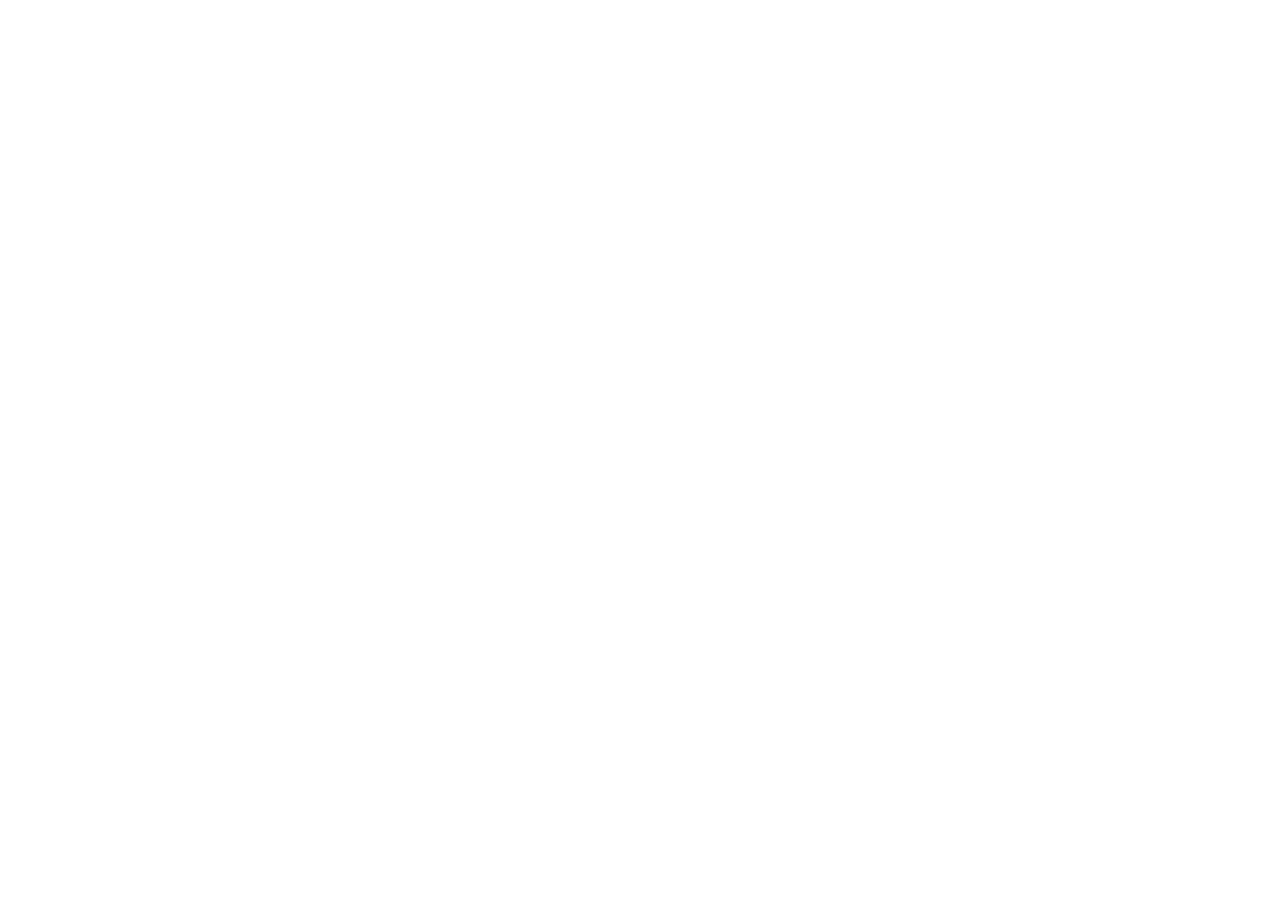
==== index.html @ b3900bbe "carga mapa de here" ====
<!DOCTYPE html>
<html>

<head>
  <meta name="viewport" content="initial-scale=1.0, 
      width=device-width" />
  <script src="http://js.api.here.com/v3/3.0/mapsjs-core.js" type="text/javascript" charset="utf-8"></script>
  <script src="http://js.api.here.com/v3/3.0/mapsjs-service.js" type="text/javascript" charset="utf-8"></script>
  <script src="http://js.api.here.com/v3/3.0/mapsjs-ui.js" type="text/javascript" charset="utf-8"></script>
  <link rel="stylesheet" type="text/css" href="http://js.api.here.com/v3/3.0/mapsjs-ui.css" />
</head>

<body>
  <div style="width: 640px; height: 480px" id="mapContainer"></div>

  <script type="text/javascript" charset="utf-8">
    //Initialize the Platform object:
    var platform = new H.service.Platform({
      'app_id': '{Q8I2xe5IxZg8eGV14Ac9} ',
      'app_code': '{yqpcW0C4tWelltmg8094-g} '
      
    });

      var targetElement = document.getElementById('mapContainer');

// Get default map types from the platform object:
var defaultLayers = platform.createDefaultLayers();

// Instantiate the map:
var map = new H.Map(
  document.getElementById('mapContainer'),
  defaultLayers.normal.map,
  {
  zoom: 10,
  center: { lat: -33.45, lng: -70.66 }
  });

// Create the default UI:
var ui = H.ui.UI.createDefault(map, defaultLayers);

</script>
</body>
</html>
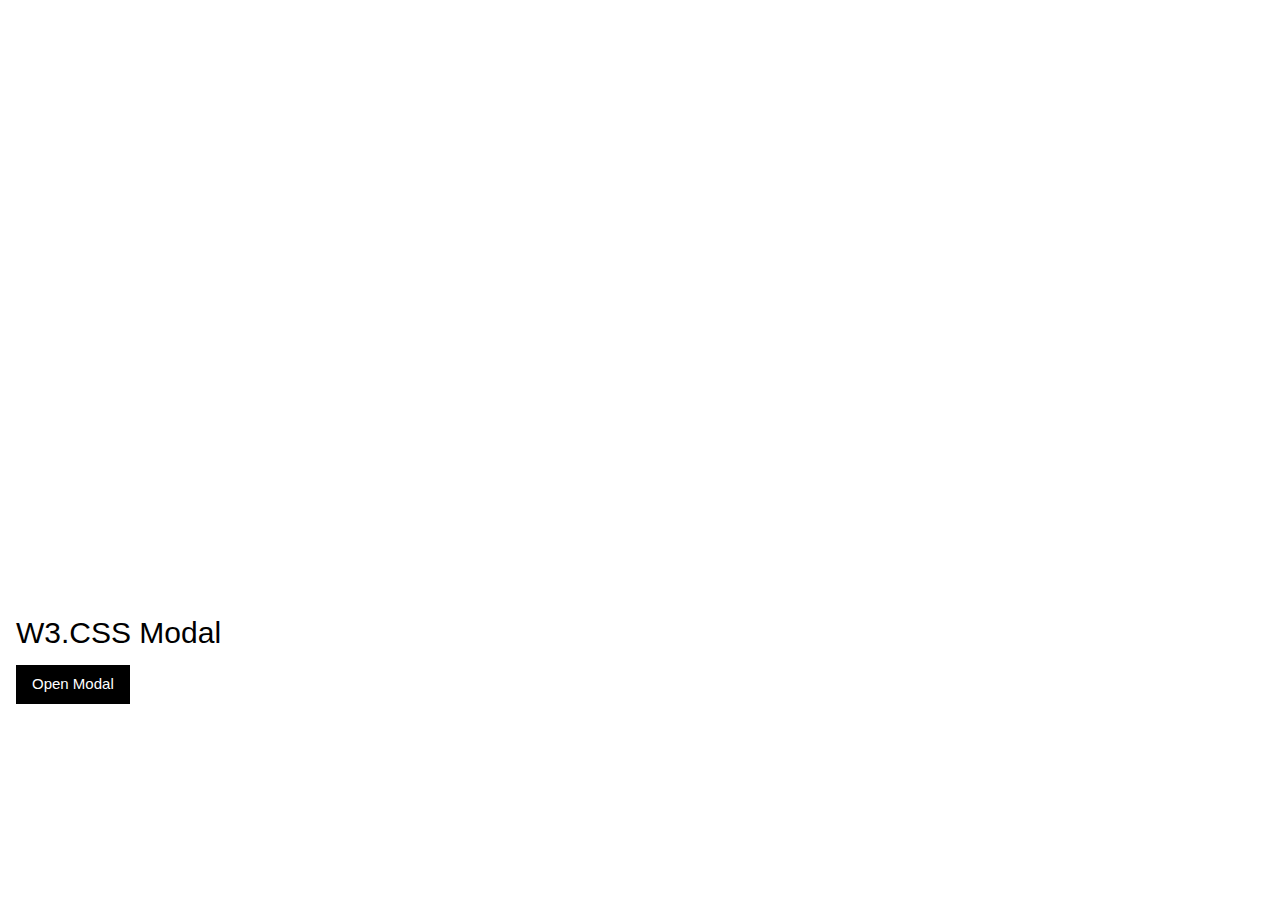
==== commit 9bd3793a: "cargan burbujitas en el mapa" ====
--- a/index.html
+++ b/index.html
@@ -1,43 +1,50 @@
 <!DOCTYPE html>
-<html>
+<html lang="en">
+<head>
+  <meta charset="UTF-8">
+  <meta name="viewport" content="width=device-width, initial-scale=1.0">
+  <meta http-equiv="X-UA-Compatible" content="ie=edge">
+  <title>mapa</title>
+  <script src='https://api.mapbox.com/mapbox-gl-js/v0.47.0/mapbox-gl.js'></script>
+<link href='https://api.mapbox.com/mapbox-gl-js/v0.47.0/mapbox-gl.css' rel='stylesheet' />
 
-<head>
-  <meta name="viewport" content="initial-scale=1.0, 
-      width=device-width" />
-  <script src="http://js.api.here.com/v3/3.0/mapsjs-core.js" type="text/javascript" charset="utf-8"></script>
-  <script src="http://js.api.here.com/v3/3.0/mapsjs-service.js" type="text/javascript" charset="utf-8"></script>
-  <script src="http://js.api.here.com/v3/3.0/mapsjs-ui.js" type="text/javascript" charset="utf-8"></script>
-  <link rel="stylesheet" type="text/css" href="http://js.api.here.com/v3/3.0/mapsjs-ui.css" />
+
+<style>
+  body { margin:0; padding:0; }
+  #map { position:fixed; top:0; bottom:0; width:100%; height: 600px;}
+
+  .w3-container{position: absolute; top:600px;}
+
+.mapboxgl-popup {
+        max-width: 400px;
+        font: 12px/20px 'Helvetica Neue', Arial, Helvetica, sans-serif;
+    }
+</style>
+
+<script src='https://api.mapbox.com/mapbox-gl-js/plugins/mapbox-gl-geocoder/v2.3.0/mapbox-gl-geocoder.min.js'></script>
+<link rel='stylesheet' href='https://api.mapbox.com/mapbox-gl-js/plugins/mapbox-gl-geocoder/v2.3.0/mapbox-gl-geocoder.css' type='text/css' />
+<link rel="stylesheet" href="https://www.w3schools.com/w3css/4/w3.css">
 </head>
+<body>
 
-<body>
-  <div style="width: 640px; height: 480px" id="mapContainer"></div>
+  <div id='map'></div>
 
-  <script type="text/javascript" charset="utf-8">
-    //Initialize the Platform object:
-    var platform = new H.service.Platform({
-      'app_id': '{Q8I2xe5IxZg8eGV14Ac9} ',
-      'app_code': '{yqpcW0C4tWelltmg8094-g} '
-      
-    });
+  <div class="w3-container">
+      <h2>W3.CSS Modal</h2>
+      <button onclick="document.getElementById('id01').style.display='block'" class="w3-button w3-black">Open Modal</button>
+    
+      <div id="id01" class="w3-modal w3-animate-opacity">
+        <div class="w3-modal-content">
+          <div class="w3-container">
+            <span onclick="document.getElementById('id01').style.display='none'" class="w3-button w3-display-topright">&times;</span>
+            <p>Some text. Some text. Some text.</p>
+            <p>Some text. Some text. Some text.</p>
+          </div>
+        </div>
+      </div>
+    </div>
 
-      var targetElement = document.getElementById('mapContainer');
-
-// Get default map types from the platform object:
-var defaultLayers = platform.createDefaultLayers();
-
-// Instantiate the map:
-var map = new H.Map(
-  document.getElementById('mapContainer'),
-  defaultLayers.normal.map,
-  {
-  zoom: 10,
-  center: { lat: -33.45, lng: -70.66 }
-  });
-
-// Create the default UI:
-var ui = H.ui.UI.createDefault(map, defaultLayers);
-
-</script>
+  
+<script src="map.js"></script>
 </body>
 </html>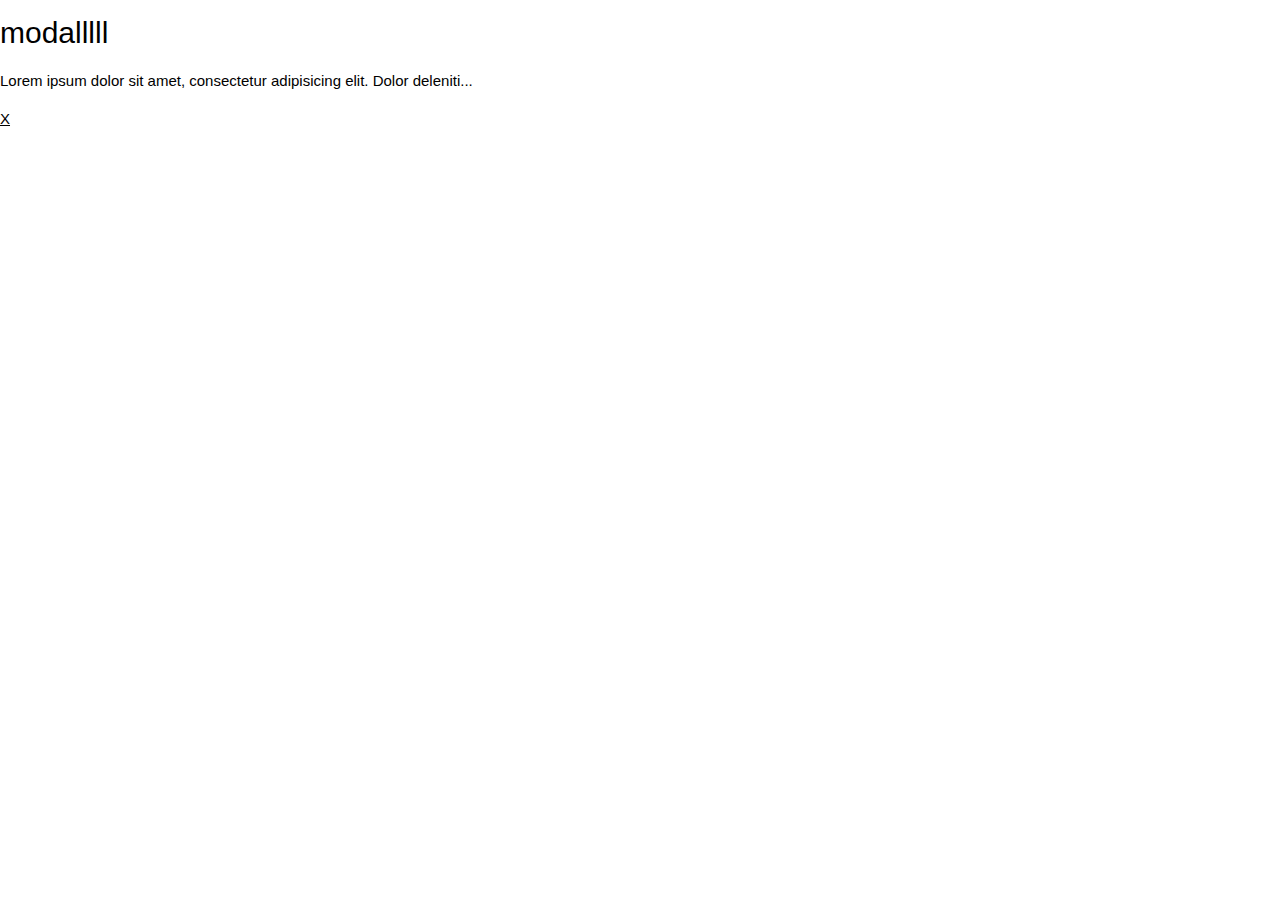
==== commit 856b7a9c: "modal funciona sobre map" ====
--- a/index.html
+++ b/index.html
@@ -9,42 +9,46 @@
 <link href='https://api.mapbox.com/mapbox-gl-js/v0.47.0/mapbox-gl.css' rel='stylesheet' />
 
 
+
+
+
 <style>
   body { margin:0; padding:0; }
-  #map { position:fixed; top:0; bottom:0; width:100%; height: 600px;}
+  #map { position:fixed; top:0; bottom:0; width:100%; height: 600px; z-index: 1;}
 
-  .w3-container{position: absolute; top:600px;}
 
 .mapboxgl-popup {
         max-width: 400px;
         font: 12px/20px 'Helvetica Neue', Arial, Helvetica, sans-serif;
+      
     }
+
+  
 </style>
 
 <script src='https://api.mapbox.com/mapbox-gl-js/plugins/mapbox-gl-geocoder/v2.3.0/mapbox-gl-geocoder.min.js'></script>
 <link rel='stylesheet' href='https://api.mapbox.com/mapbox-gl-js/plugins/mapbox-gl-geocoder/v2.3.0/mapbox-gl-geocoder.css' type='text/css' />
 <link rel="stylesheet" href="https://www.w3schools.com/w3css/4/w3.css">
+
 </head>
 <body>
 
-  <div id='map'></div>
+    
+  <div class="container"><div id='map'></div></div>
+  
 
-  <div class="w3-container">
-      <h2>W3.CSS Modal</h2>
-      <button onclick="document.getElementById('id01').style.display='block'" class="w3-button w3-black">Open Modal</button>
-    
-      <div id="id01" class="w3-modal w3-animate-opacity">
-        <div class="w3-modal-content">
-          <div class="w3-container">
-            <span onclick="document.getElementById('id01').style.display='none'" class="w3-button w3-display-topright">&times;</span>
-            <p>Some text. Some text. Some text.</p>
-            <p>Some text. Some text. Some text.</p>
-          </div>
-        </div>
-      </div>
+  <div class="modal-wrapper" id="popup">
+    <div class="popup-contenedor">
+       <h2>modalllll</h2>
+       <p>Lorem ipsum dolor sit amet, consectetur adipisicing elit. Dolor deleniti...</p>
+       <a class="popup-cerrar" href="#">X</a>
     </div>
+ </div>
 
-  
+ 
+
+ 
+
 <script src="map.js"></script>
 </body>
 </html>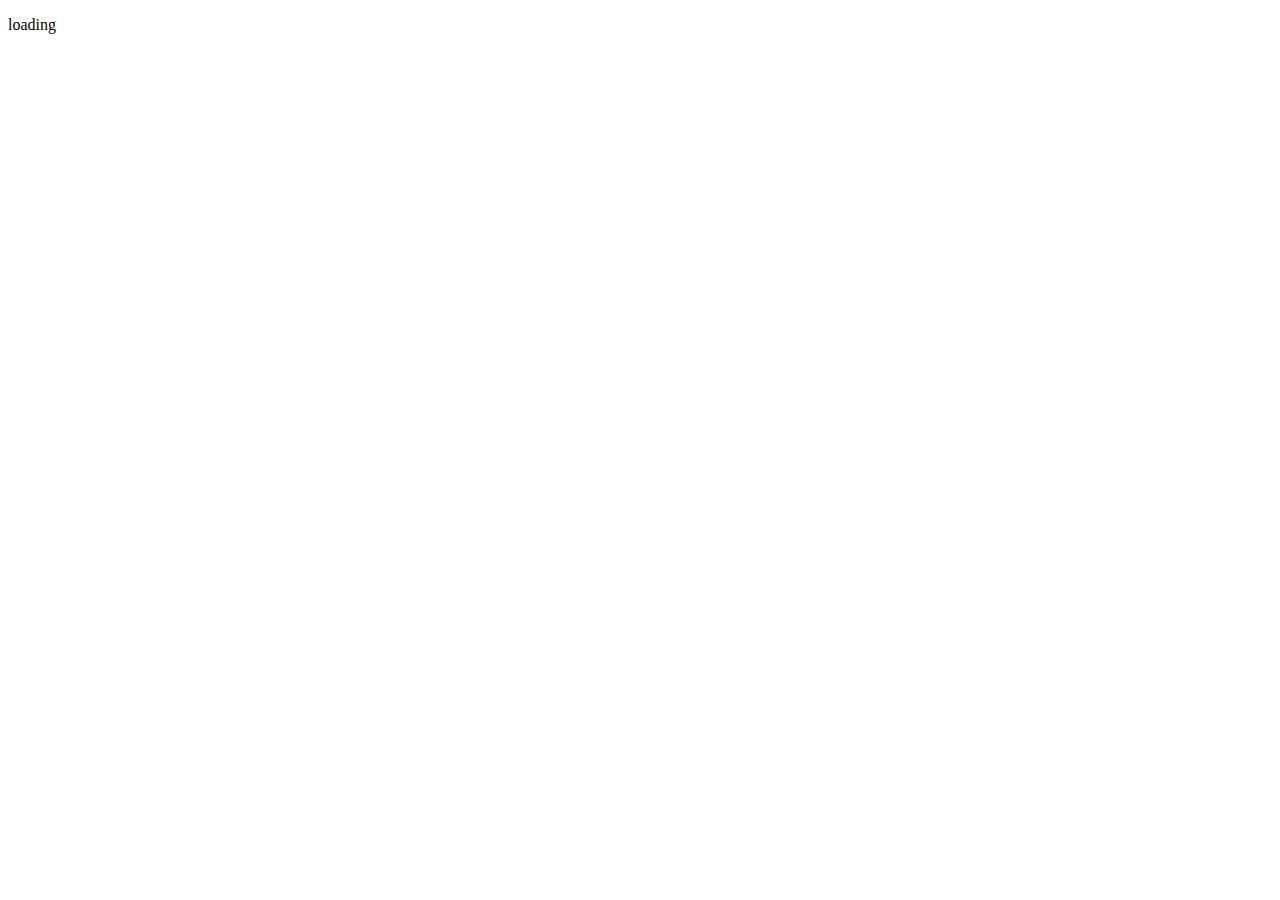
==== commit e4907a98: "solo falta filtrar" ====
--- a/index.html
+++ b/index.html
@@ -4,51 +4,19 @@
   <meta charset="UTF-8">
   <meta name="viewport" content="width=device-width, initial-scale=1.0">
   <meta http-equiv="X-UA-Compatible" content="ie=edge">
-  <title>mapa</title>
-  <script src='https://api.mapbox.com/mapbox-gl-js/v0.47.0/mapbox-gl.js'></script>
-<link href='https://api.mapbox.com/mapbox-gl-js/v0.47.0/mapbox-gl.css' rel='stylesheet' />
-
-
-
-
-
-<style>
-  body { margin:0; padding:0; }
-  #map { position:fixed; top:0; bottom:0; width:100%; height: 600px; z-index: 1;}
-
-
-.mapboxgl-popup {
-        max-width: 400px;
-        font: 12px/20px 'Helvetica Neue', Arial, Helvetica, sans-serif;
-      
-    }
-
-  
-</style>
-
-<script src='https://api.mapbox.com/mapbox-gl-js/plugins/mapbox-gl-geocoder/v2.3.0/mapbox-gl-geocoder.min.js'></script>
-<link rel='stylesheet' href='https://api.mapbox.com/mapbox-gl-js/plugins/mapbox-gl-geocoder/v2.3.0/mapbox-gl-geocoder.css' type='text/css' />
-<link rel="stylesheet" href="https://www.w3schools.com/w3css/4/w3.css">
-
+  <title>PlanValpo</title>
 </head>
 <body>
-
-    
-  <div class="container"><div id='map'></div></div>
+  <p>loading</p>
   
-
-  <div class="modal-wrapper" id="popup">
-    <div class="popup-contenedor">
-       <h2>modalllll</h2>
-       <p>Lorem ipsum dolor sit amet, consectetur adipisicing elit. Dolor deleniti...</p>
-       <a class="popup-cerrar" href="#">X</a>
-    </div>
- </div>
-
- 
-
- 
-
-<script src="map.js"></script>
+    <script type="text/javascript">
+      
+         function Redirect() {
+            window.location="map.html";
+         }
+        
+         setTimeout('Redirect()', 3000);
+     
+   </script>
 </body>
 </html>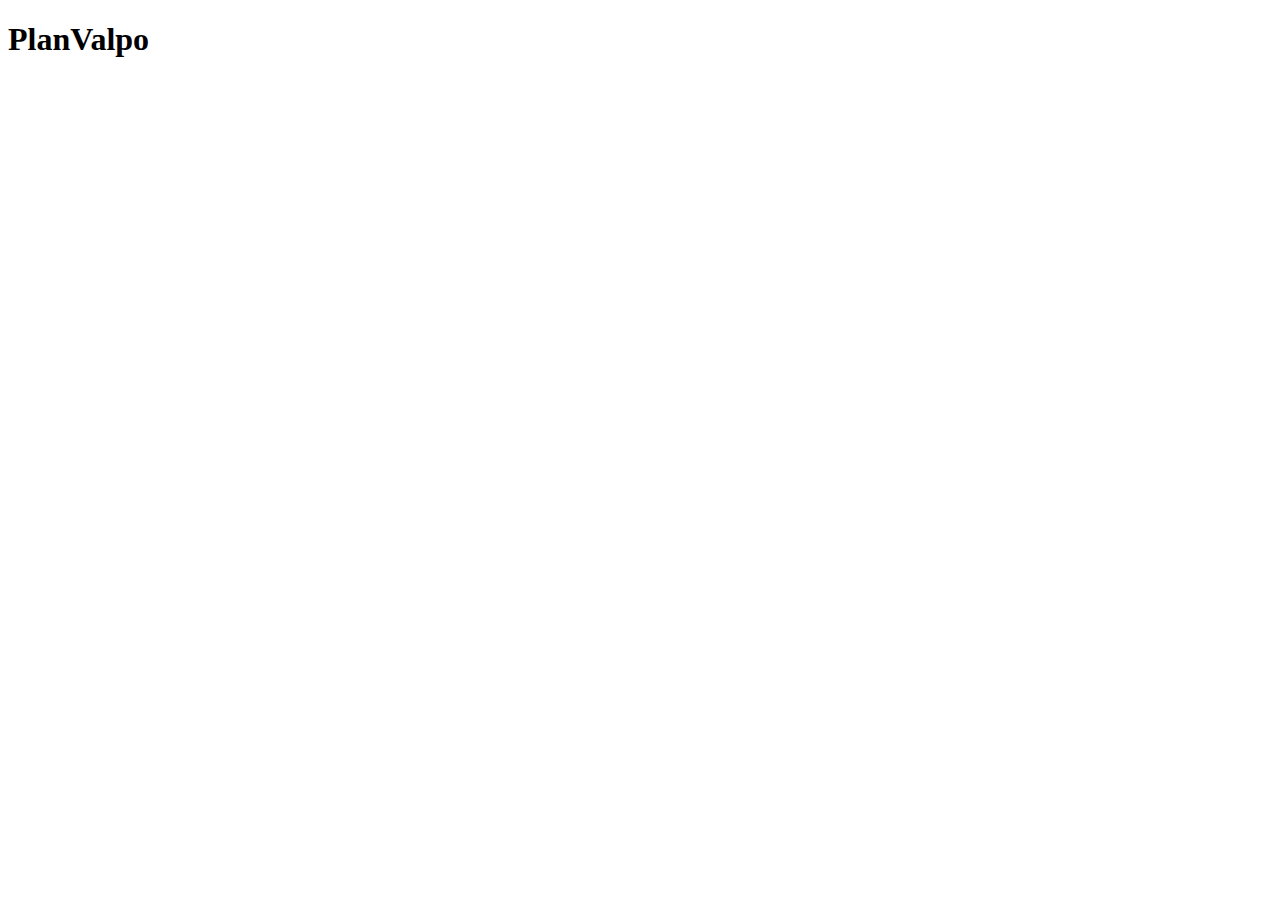
==== commit 86b6361f: "se agregan imágenes" ====
--- a/index.html
+++ b/index.html
@@ -7,7 +7,8 @@
   <title>PlanValpo</title>
 </head>
 <body>
-  <p>loading</p>
+  
+  <div class="planValpo"><h1>PlanValpo</h1></div>
   
     <script type="text/javascript">
       
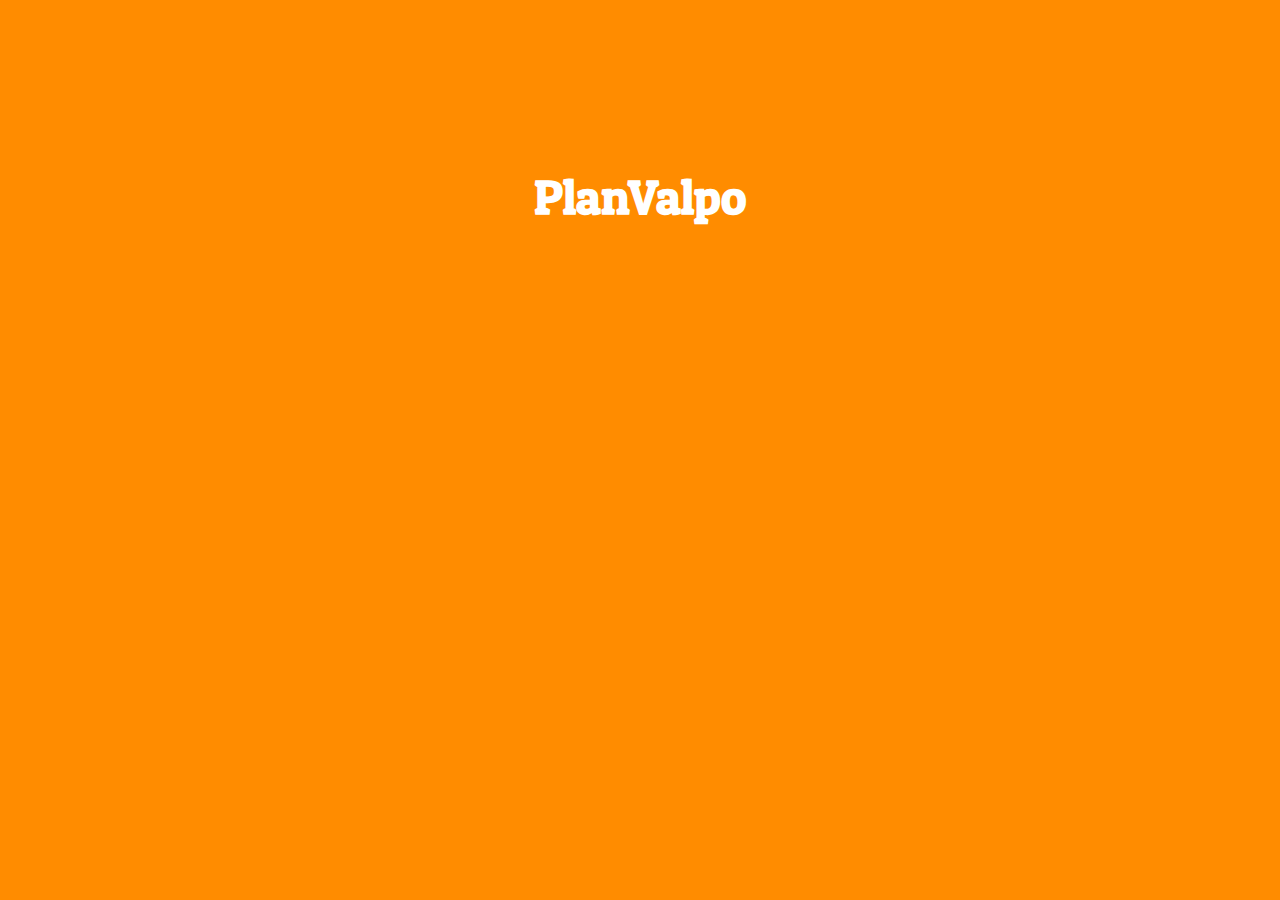
==== commit 2028c259: "commit de 22 hrs" ====
--- a/index.html
+++ b/index.html
@@ -5,19 +5,13 @@
   <meta name="viewport" content="width=device-width, initial-scale=1.0">
   <meta http-equiv="X-UA-Compatible" content="ie=edge">
   <title>PlanValpo</title>
+  <link href="https://fonts.googleapis.com/css?family=Patua+One|Roboto" rel="stylesheet">
+  <link rel="stylesheet" href="main.css">
 </head>
 <body>
+
+  <div class="planValpo" onload="redirect()"><h1>PlanValpo</h1></div>
   
-  <div class="planValpo"><h1>PlanValpo</h1></div>
-  
-    <script type="text/javascript">
-      
-         function Redirect() {
-            window.location="map.html";
-         }
-        
-         setTimeout('Redirect()', 3000);
-     
-   </script>
+   <script src="load.js"></script>
 </body>
 </html>--- a/main.css
+++ b/main.css
@@ -0,0 +1,129 @@
+body {
+  
+  background-color: darkorange;
+
+font-family: 'Roboto', sans-serif;
+  
+}
+
+
+
+.planValpo{
+
+  text-align: center;
+  padding-top: 10%;
+  width: 100%;
+  color: white;
+  font-family: 'Patua One', cursive;
+  font-size: 150%;
+}
+
+
+/*header map*/
+
+header{
+  width: 100%;
+  height: 40px;
+  left: 0px;
+  position: absolute;
+  z-index: 999;
+}
+  
+  header p{
+    font-size: 14px;
+    text-align: center;
+    color: white;  
+    font-family: 'Patua One', cursive;
+  ;}
+
+/*mapbox styles*/
+#map {
+  position: fixed;
+  top: 45px;
+  left: 0px;
+  bottom: 0;
+  width: 100%;
+  height: 100%;
+  z-index: 1;
+}
+
+.mapboxgl-popup {
+  max-width: 400px;
+  font: 12px/20px 'Helvetica Neue', Arial, Helvetica, sans-serif;
+  z-index: 999;
+}
+
+.mapboxgl-ctrl-geocoder { /* para cambiar el ancho del input de busqueda*/
+
+  min-width: 300px!important;
+  
+}
+
+
+/*modals*/
+
+.modal-window {
+  position: fixed;
+  background-color: rgba(255, 157, 0, 0.6);
+  top: 0;
+  right: 0;
+  bottom: 0;
+  left: 0;
+  z-index: 1111;
+  opacity: 0;
+  pointer-events: none;
+  -webkit-transition: all 0.3s;
+  -moz-transition: all 0.3s;
+  transition: all 0.3s;
+}
+
+.modal-window:target {
+  opacity: 1;
+  pointer-events: auto;
+}
+
+.modal-window>div {
+  width: 200px;
+  position: absolute;
+  top: 50%;
+  left: 50%;
+  transform: translate(-50%, -50%);
+  padding: 2em;
+  background: #ffffff;
+  color: #333333;
+}
+
+.modal-window header {
+  font-weight: bold;
+}
+
+.modal-close {
+  color: gray;
+  line-height: 50px;
+  font-size: 80%;
+  position: absolute;
+  right: 0;
+  text-align: center;
+  top: 0;
+  width: 70px;
+  text-decoration: none;
+}
+
+.modal-close:hover {
+  color: #000;
+}
+
+.modal-window h1 {
+  font-size: 150%;
+  margin: 0 0 15px;
+  color: #333333;
+}
+
+i {
+  vertical-align: middle;
+}
+
+
+
+
+
